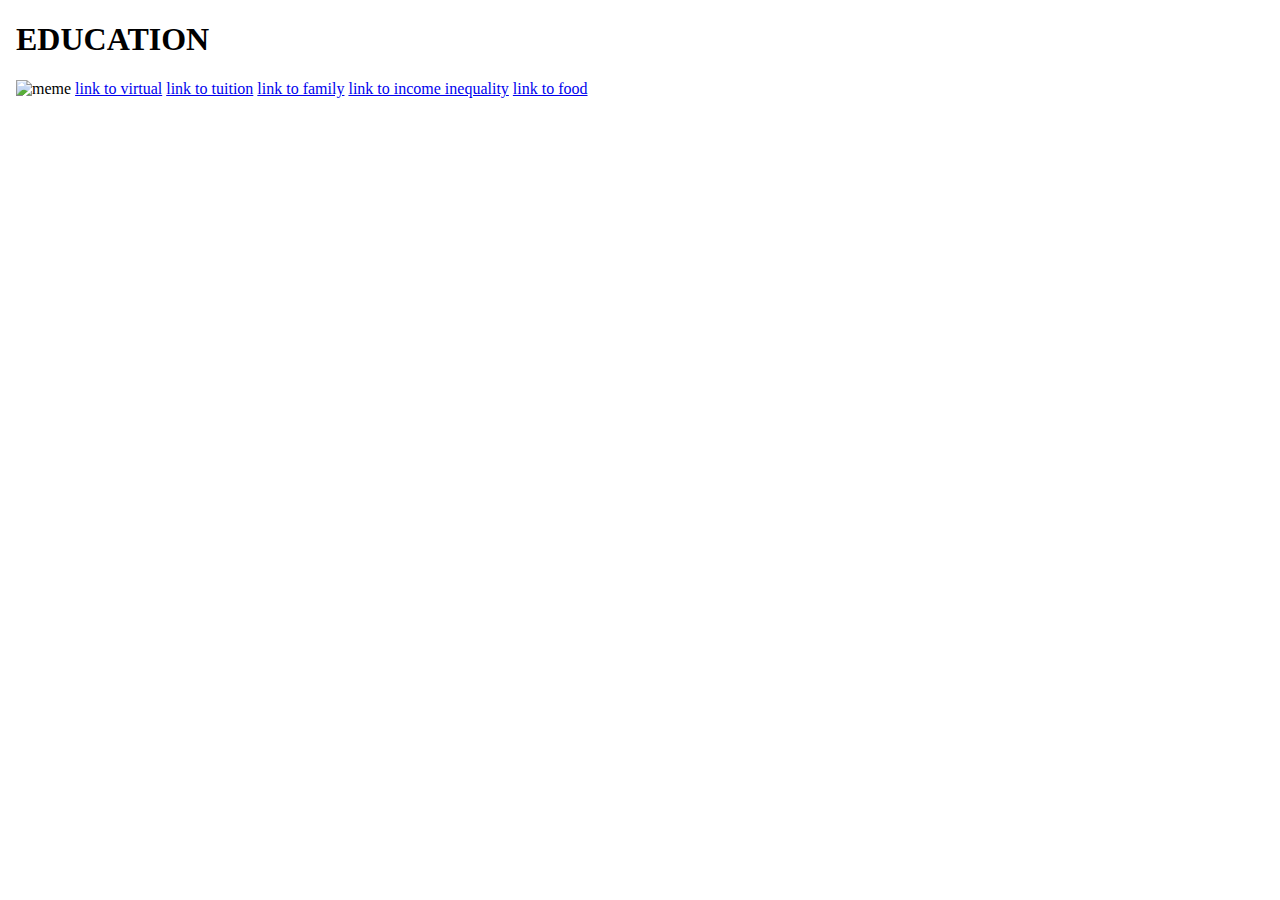
==== index.html @ d94f18c6 "✂️👁 Updated with Glitch" ====
<!DOCTYPE html>
<html lang="en">
  <head>
    <meta charset="utf-8" />
    <meta name="viewport" content="width=device-width, initial-scale=1" />
    <link rel="icon" href="https://glitch.com/favicon.ico" />

    <title>"Project"</title>

    <!-- import the webpage's stylesheet -->
    <link rel="stylesheet" href="/style.css" />

  </head>
  <body>
    <!-- this is the start of content -->
    <h1>
      EDUCATION
    </h1>

    <img
      src="https://i.kym-cdn.com/photos/images/newsfeed/001/229/608/6cd.jpg"
      alt="meme"
    />
    
    <a href="virtual.html">link to virtual</a>
    <a href="tuition.html">link to tuition</a>
    <a href="family.html">link to family</a>
    <a href="incomeinequality.html">link to income inequality</a>
    <a href="Food.html">link to food</a>
  </body>
</html>
---- style.css ----
/* a minimalist set of CSS resets */

/* default to border-box */
html {
  box-sizing: border-box;
  font-size: 16px;
}

*,
*:before,
*:after {
  box-sizing: inherit;
}

/* adjust typography defaults */
body {
  margin: 1rem;
  font-family: "Times New Roman"
  line-height: 1.5;
}

/* images and videos max out at full width */
img,
video {
  height: auto;
  max-width: 100%;
}

.example {
  background-color: #EFF7F6;

}

.pink {
  background-color: #fddde6
}
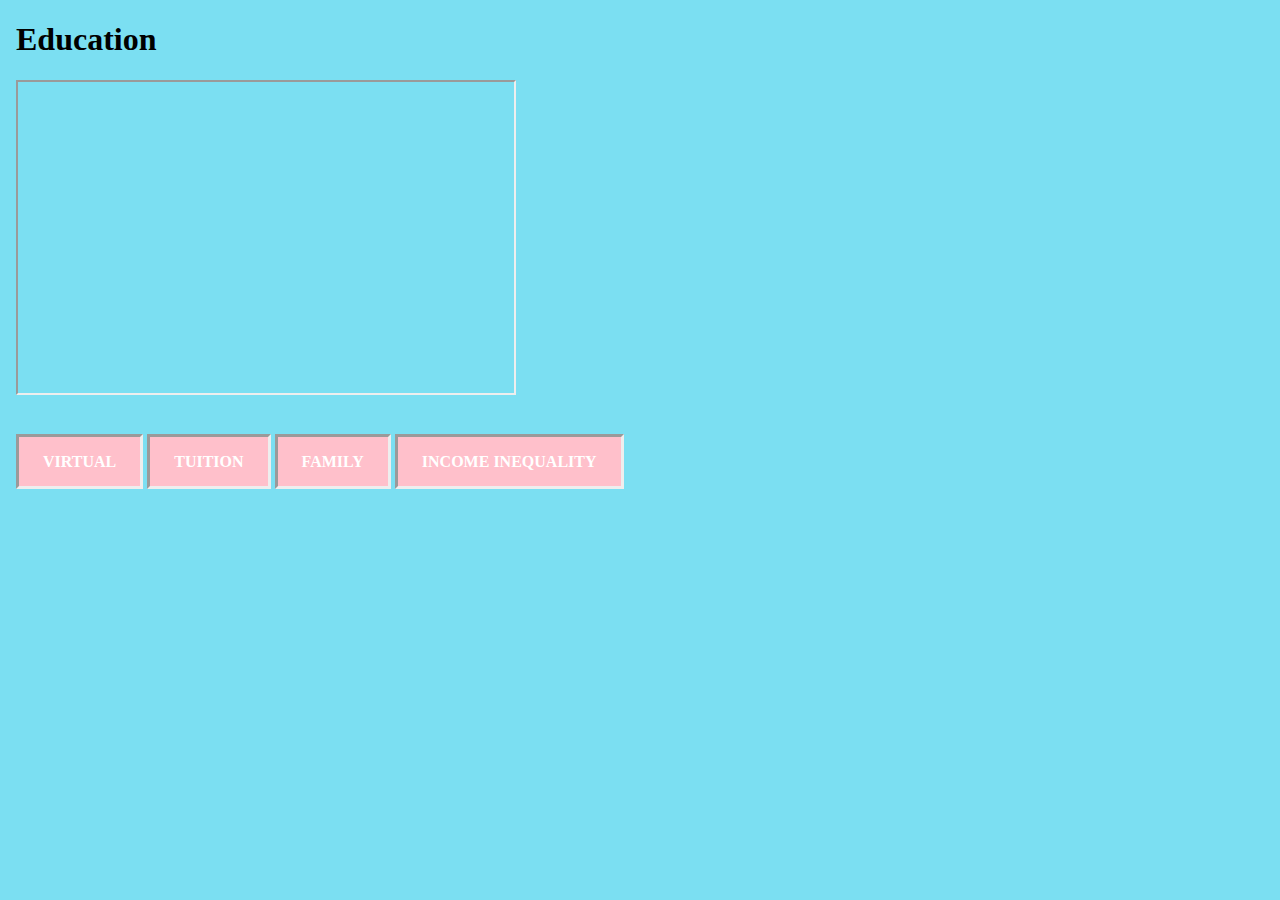
==== commit 67e3f99d: "🍿👻 Updated with Glitch" ====
--- a/index.html
+++ b/index.html
@@ -5,27 +5,29 @@
     <meta name="viewport" content="width=device-width, initial-scale=1" />
     <link rel="icon" href="https://glitch.com/favicon.ico" />
 
-    <title>"Project"</title>
+    <title>Education</title>
 
     <!-- import the webpage's stylesheet -->
     <link rel="stylesheet" href="/style.css" />
 
   </head>
-  <body>
+  <body class='landing'>
     <!-- this is the start of content -->
     <h1>
-      EDUCATION
+      Education
     </h1>
-
-    <img
-      src="https://i.kym-cdn.com/photos/images/newsfeed/001/229/608/6cd.jpg"
-      alt="meme"
-    />
     
-    <a href="virtual.html">link to virtual</a>
-    <a href="tuition.html">link to tuition</a>
-    <a href="family.html">link to family</a>
-    <a href="incomeinequality.html">link to income inequality</a>
-    <a href="Food.html">link to food</a>
+    <iframe
+        width="500"
+        height="315"
+        src="https://www.youtube.com/embed/hYMk3Bk08NA">
+    </iframe>
+    <br><br>
+    <br><br>
+    <a href="virtual.html">Virtual</a>
+    <a href="tuition.html"> Tuition</a>
+    <a href="family.html"> Family</a>
+    <a href="incomeinequality.html">Income Inequality</a>
+    
   </body>
 </html>
--- a/style.css
+++ b/style.css
@@ -34,3 +34,17 @@
 .pink {
   background-color: #fddde6
 }
+
+.landing {
+  background-color: #7BDFF2
+}
+
+a {
+  background-color: Pink;
+  color: white;
+  padding: 1em 1.5em;
+  text-decoration: none;
+  text-transform: uppercase;
+  font-weight: bold;
+  border-style: inset;
+}
